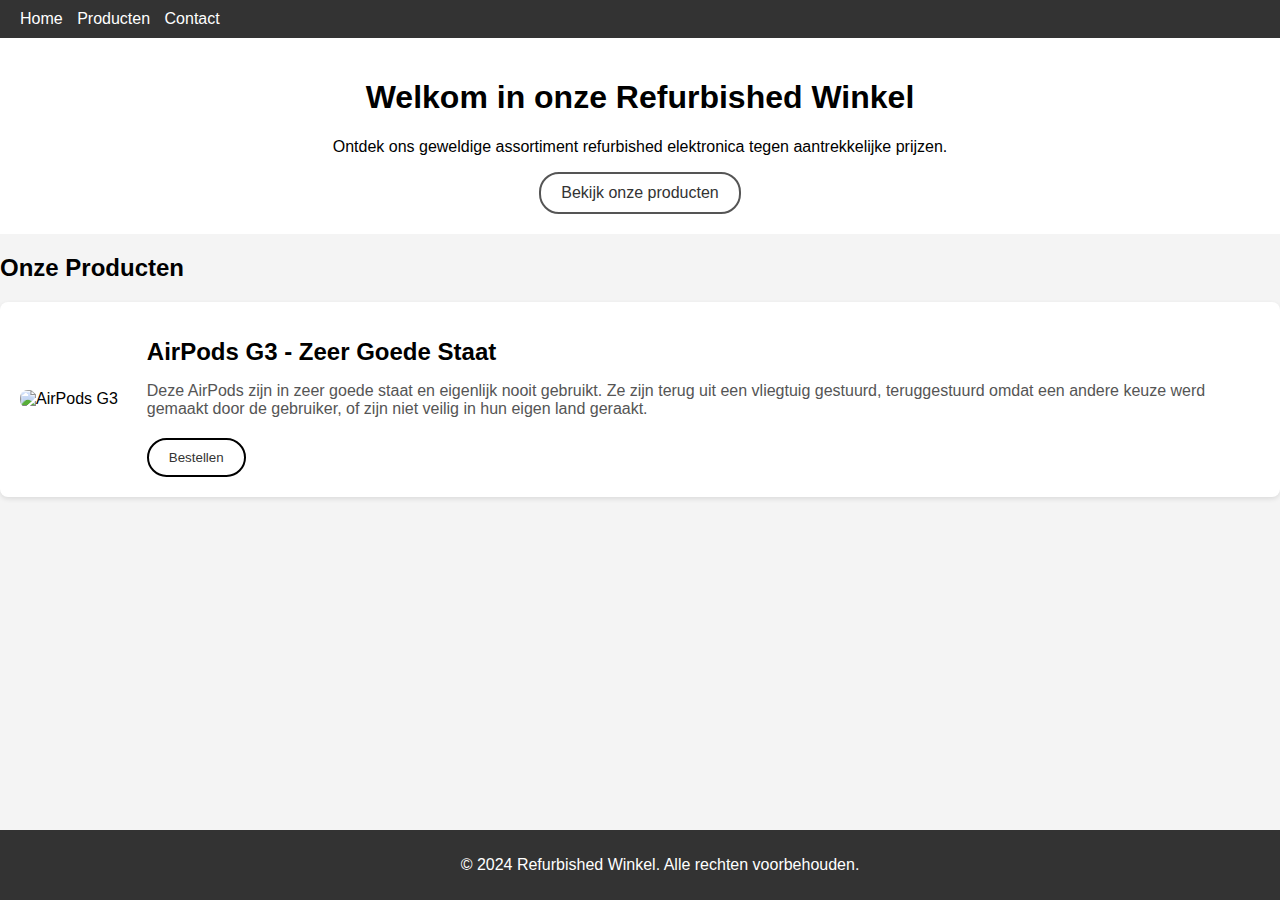
==== index.html @ 8e193c90 "Add files via upload" ====
<!DOCTYPE html>
<html lang="nl">
<head>
    <meta charset="UTF-8">
    <meta name="viewport" content="width=device-width, initial-scale=1.0">
    <title>Refurbished Winkel</title>
    <link rel="stylesheet" href="styles.css">
    <style>
        body {
            font-family: Arial, sans-serif;
            background-color: #f4f4f4;
        }
        .container {
            display: flex;
            align-items: center;
            padding: 20px;
            background: white;
            border-radius: 8px;
            box-shadow: 0 2px 5px rgba(0,0,0,0.1);
            margin-top: 20px;
        }
        .product-image {
            width: 150px;
            height: auto;
            border-radius: 8px;
            margin-right: 20px;
        }
        .product-details {
            flex-grow: 1;
        }
        .product-title {
            font-size: 24px;
            margin-bottom: 10px;
        }
        .product-description {
            font-size: 16px;
            color: #555;
            margin-bottom: 20px;
        }
        button {
            background-color: transparent;
            color: #333;
            padding: 10px 20px;
            border: 2px solid #000;
            border-radius: 20px;
            cursor: pointer;
            transition: background-color 0.3s, color 0.3s, border-color 0.3s;
        }
        button:hover {
            background-color: #007BFF;
            color: white;
            border-color: #007BFF;
        }
    </style>
</head>
<body>
    <header>
        <nav class="navbar">
            <ul>
                <li><a href="#home">Home</a></li>
                <li><a href="#products">Producten</a></li>
                <li><a href="#contact">Contact</a></li>
            </ul>
        </nav>
    </header>

    <section class="welcome-message" id="home">
        <h1>Welkom in onze Refurbished Winkel</h1>
        <p>Ontdek ons geweldige assortiment refurbished elektronica tegen aantrekkelijke prijzen.</p>
        <button id="view-products" class="transparent-button">Bekijk onze producten</button>
    </section>

    <section id="products">
        <h2>Onze Producten</h2>
        <div class="container">
            <img class="product-image" src="https://www.pngmart.com/files/13/Apple-Airpods-PNG-Image.png" alt="AirPods G3">
            <div class="product-details">
                <h1 class="product-title">AirPods G3 - Zeer Goede Staat</h1>
                <p class="product-description">
                    Deze AirPods zijn in zeer goede staat en eigenlijk nooit gebruikt. Ze zijn terug uit een vliegtuig gestuurd, teruggestuurd omdat een andere keuze werd gemaakt door de gebruiker, of zijn niet veilig in hun eigen land geraakt.
                </p>
                <button onclick="window.location.href='order.html';">Bestellen</button>
            </div>
        </div>
    </section>

    <footer>
        <p>&copy; 2024 Refurbished Winkel. Alle rechten voorbehouden.</p>
    </footer>

    <script src="scripts.js"></script>
</body>
</html>
---- styles.css ----
body {
    font-family: Arial, sans-serif;
    margin: 0;
    padding: 0;
    background-color: #f4f4f4;
}

.navbar {
    background-color: #333;
    color: white;
    padding: 10px 20px;
}

.navbar ul {
    list-style: none;
    margin: 0;
    padding: 0;
}

.navbar ul li {
    display: inline;
    margin-right: 10px;
}

.navbar ul li a {
    color: white;
    text-decoration: none;
}

.welcome-message {
    background-color: #fff;
    padding: 20px;
    text-align: center;
}

.transparent-button {
    background: transparent;
    border: 2px solid #555;
    padding: 10px 20px;
    font-size: 16px;
    cursor: pointer;
}

.transparent-button:hover {
    background-color: #555;
    color: white;
}

footer {
    background-color: #333;
    color: white;
    text-align: center;
    padding: 10px 20px;
    position: fixed;
    width: 100%;
    bottom: 0;
}
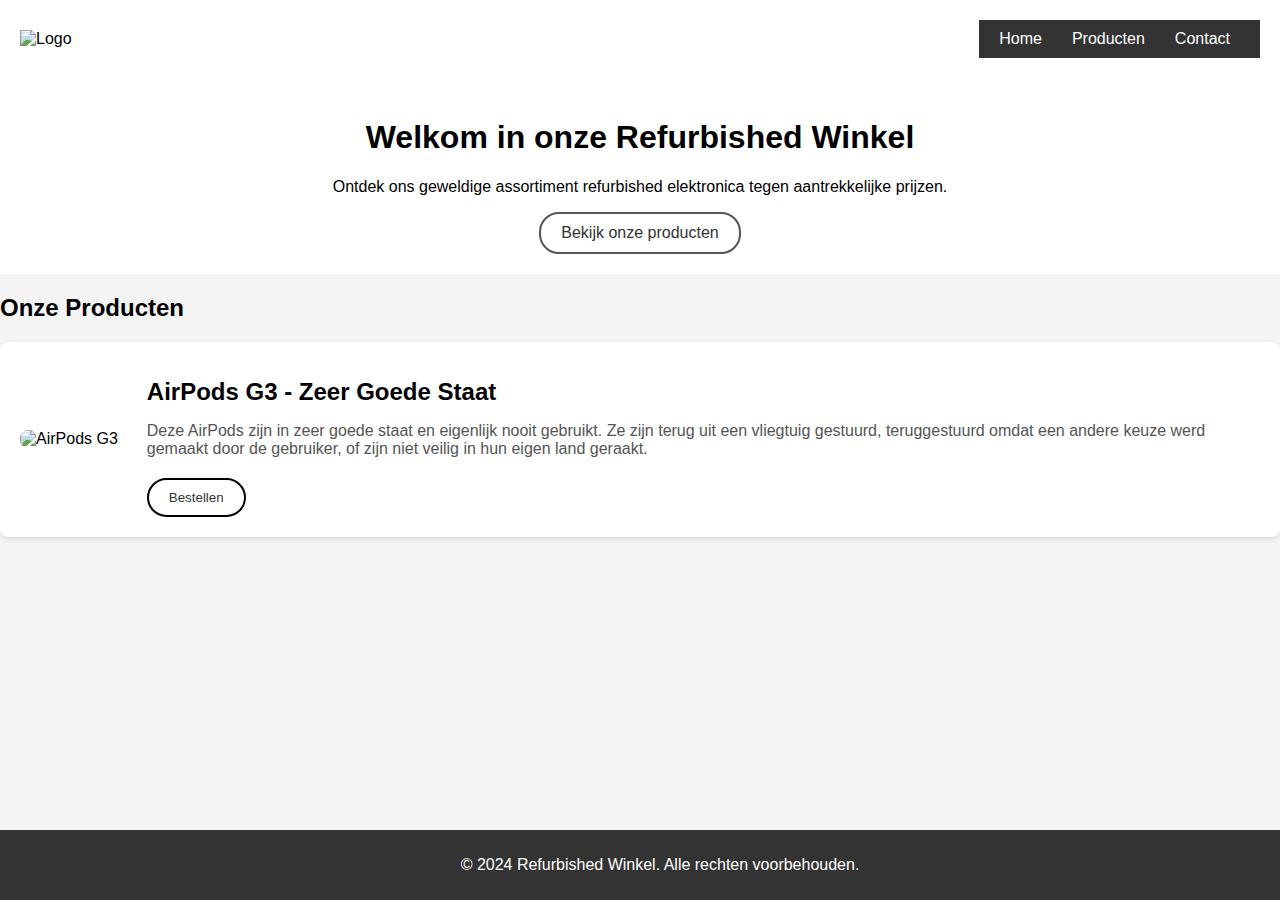
==== commit 8037265d: "index.html" ====
--- a/index.html
+++ b/index.html
@@ -9,6 +9,28 @@
         body {
             font-family: Arial, sans-serif;
             background-color: #f4f4f4;
+        }
+        .header {
+            display: flex;
+            justify-content: space-between;
+            align-items: center;
+            padding: 20px;
+            background-color: white;
+            box-shadow: 0 2px 5px rgba(0,0,0,0.1);
+        }
+        .logo {
+            width: 150px;
+            height: auto;
+        }
+        .navbar ul {
+            list-style: none;
+            display: flex;
+            gap: 20px;
+        }
+        .navbar a {
+            text-decoration: none;
+            color: #333;
+            font-size: 16px;
         }
         .container {
             display: flex;
@@ -54,7 +76,8 @@
     </style>
 </head>
 <body>
-    <header>
+    <header class="header">
+        <img src="path/to/your/logo.png" alt="Logo" class="logo">
         <nav class="navbar">
             <ul>
                 <li><a href="#home">Home</a></li>
